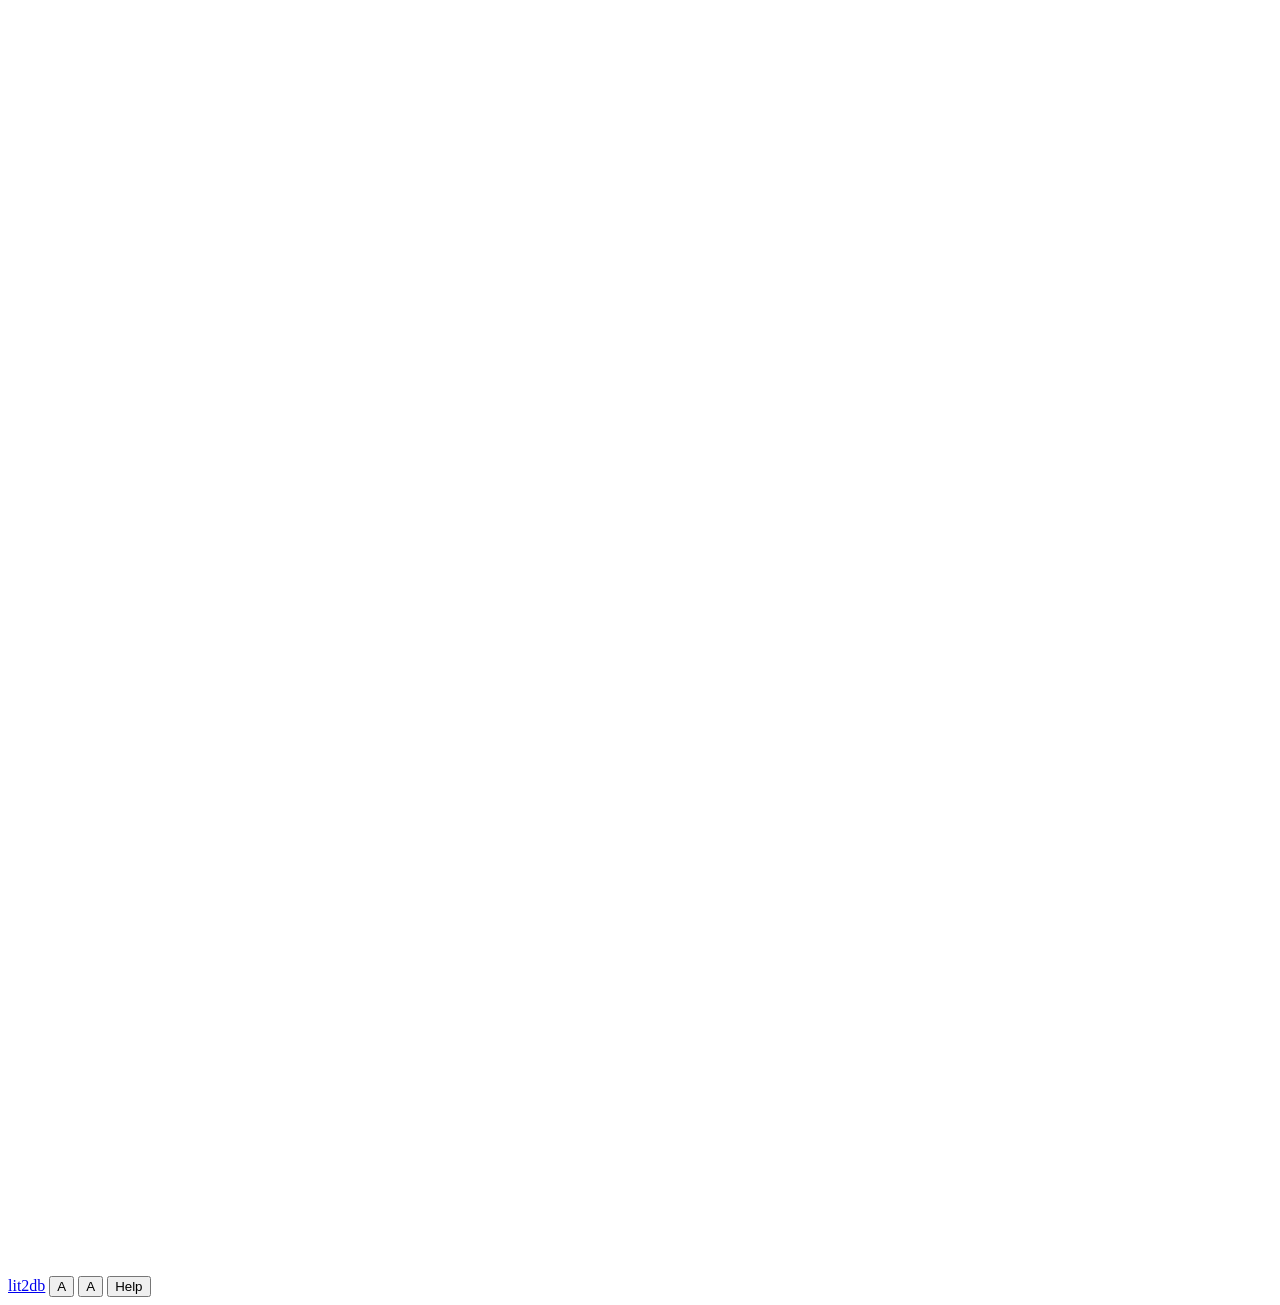
==== plugins/lit2db/src/lit2db/app/static/index.html @ 1ccd36a0 "The front door: lit2db opens a page that walks a professor from a question to spreadsheets (D-211) O" ====
<!doctype html>
<html lang="en" data-size="small">
<head>
<meta charset="utf-8">
<meta name="viewport" content="width=device-width, initial-scale=1">
<title>lit2db</title>
<link rel="preconnect" href="https://fonts.googleapis.com">
<link rel="preconnect" href="https://fonts.gstatic.com" crossorigin>
<link href="https://fonts.googleapis.com/css2?family=Atkinson+Hyperlegible:ital,wght@0,400;0,700;1,400&family=Literata:opsz,wght@7..72,500;7..72,600&display=swap" rel="stylesheet">
<link rel="stylesheet" href="/static/app.css">
</head>
<body>
<header class="top">
  <a class="logo" href="#" data-go="home"><i><svg viewBox="0 0 20 20" aria-hidden="true"><rect x="3" y="4" width="9" height="2.2" rx="1.1" fill="#fff"/><rect x="3" y="8.9" width="14" height="2.2" rx="1.1" fill="#fff"/><rect x="3" y="13.8" width="14" height="2.2" rx="1.1" fill="#fff"/></svg></i>lit2db</a>
  <span class="crumb" id="crumb"></span>
  <span class="sp"></span>
  <span class="size" role="group" aria-label="Text size">
    <button class="s" data-size="small" title="Small text">A</button>
    <button class="l" data-size="large" title="Large text">A</button>
  </span>
  <button class="help" id="help">Help</button>
</header>
<nav class="progress" id="progress" aria-label="Progress" hidden></nav>
<main id="main"></main>

<div class="modal" id="helpbox" hidden>
  <div class="card">
    <h2>How lit2db works</h2>
    <p class="sub">Six steps, in order. You can go back to any step you have finished.</p>
    <p><b>1. Your question.</b> Say what you want to find out, in your own words.</p>
    <p><b>2. What to collect.</b> lit2db drafts the columns of your table. You tick what you want.</p>
    <p><b>3. Which papers.</b> You see what the search finds before anything is downloaded.</p>
    <p><b>4. Reading.</b> lit2db reads each paper on this Mac, with your own Claude plan.</p>
    <p><b>5. Checking.</b> Values it was not sure about wait for you, beside the sentence they came from.</p>
    <p><b>6. Spreadsheets.</b> Three files you can open in Excel or Numbers.</p>
    <p class="hint">Your databases are kept in your Documents folder, under lit2db. To come back later, open Terminal and type <b>lit2db</b>.</p>
    <div class="answer"><button class="yes" id="helpclose">Got it</button></div>
  </div>
</div>
<script src="/static/app.js"></script>
</body>
</html>
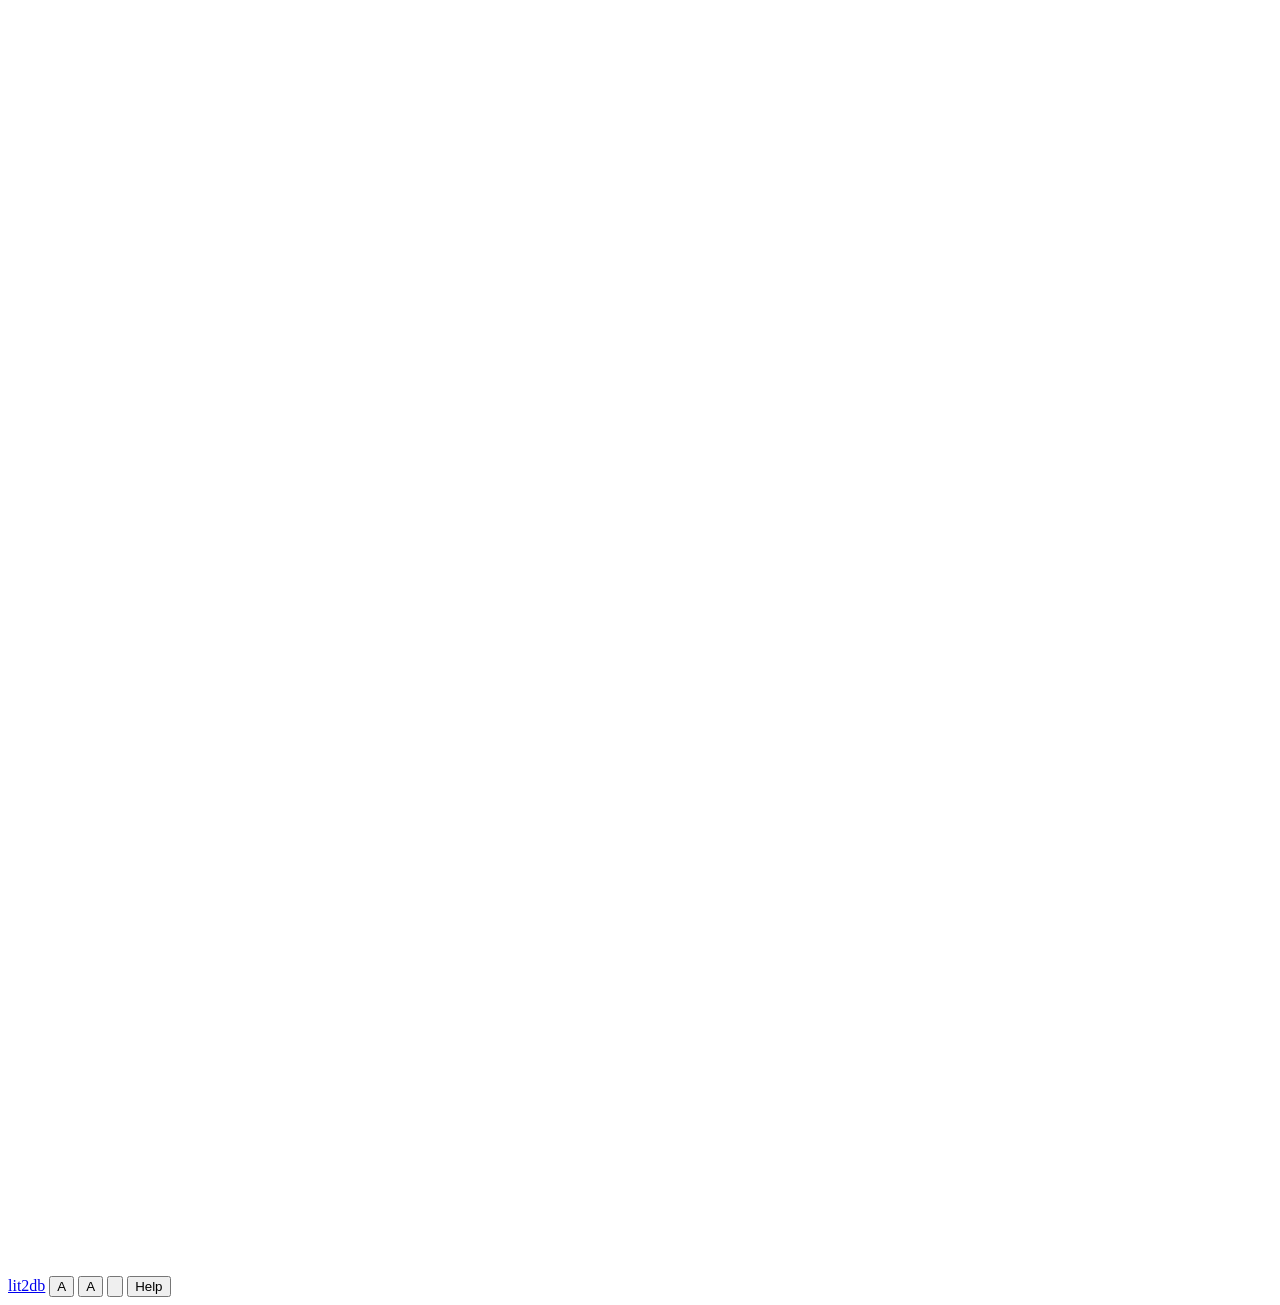
==== commit d0e687d5: "Checking inside the page, purpose as a ruled choice, and AP's first-run notes (D-212) Checking no lo" ====
--- a/plugins/lit2db/src/lit2db/app/static/index.html
+++ b/plugins/lit2db/src/lit2db/app/static/index.html
@@ -18,6 +18,7 @@
     <button class="s" data-size="small" title="Small text">A</button>
     <button class="l" data-size="large" title="Large text">A</button>
   </span>
+  <button class="sound" id="sound" aria-label="Sound"><svg viewBox="0 0 24 24" aria-hidden="true"><path d="M4 9h4l5-4v14l-5-4H4z" fill="currentColor"/><path class="waves" d="M16 8.5a5 5 0 0 1 0 7M18.5 6a8.5 8.5 0 0 1 0 12" fill="none" stroke="currentColor" stroke-width="2" stroke-linecap="round"/><path class="mute" d="M16.5 9.5l5 5M21.5 9.5l-5 5" fill="none" stroke="currentColor" stroke-width="2" stroke-linecap="round"/></svg></button>
   <button class="help" id="help">Help</button>
 </header>
 <nav class="progress" id="progress" aria-label="Progress" hidden></nav>
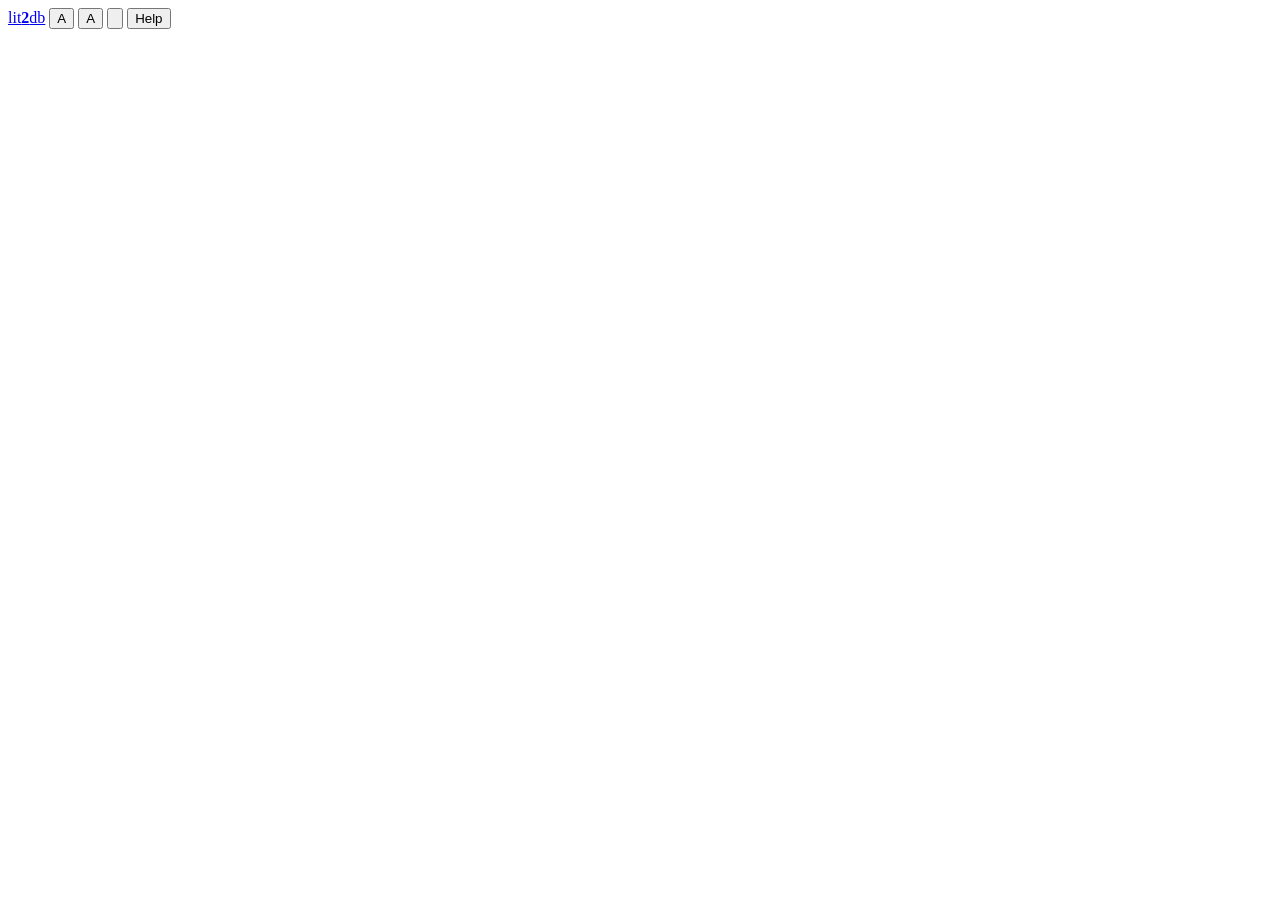
==== commit 2b25413b: "A quieter look: system fonts, a deeper ground on its own layer, a wordmark From AP's notes on the bl" ====
--- a/plugins/lit2db/src/lit2db/app/static/index.html
+++ b/plugins/lit2db/src/lit2db/app/static/index.html
@@ -4,14 +4,11 @@
 <meta charset="utf-8">
 <meta name="viewport" content="width=device-width, initial-scale=1">
 <title>lit2db</title>
-<link rel="preconnect" href="https://fonts.googleapis.com">
-<link rel="preconnect" href="https://fonts.gstatic.com" crossorigin>
-<link href="https://fonts.googleapis.com/css2?family=Atkinson+Hyperlegible:ital,wght@0,400;0,700;1,400&family=Literata:opsz,wght@7..72,500;7..72,600&display=swap" rel="stylesheet">
 <link rel="stylesheet" href="/static/app.css">
 </head>
 <body>
 <header class="top">
-  <a class="logo" href="#" data-go="home"><i><svg viewBox="0 0 20 20" aria-hidden="true"><rect x="3" y="4" width="9" height="2.2" rx="1.1" fill="#fff"/><rect x="3" y="8.9" width="14" height="2.2" rx="1.1" fill="#fff"/><rect x="3" y="13.8" width="14" height="2.2" rx="1.1" fill="#fff"/></svg></i>lit2db</a>
+  <a class="logo" href="#" data-go="home" aria-label="lit2db, all databases">lit<b>2</b>db</a>
   <span class="crumb" id="crumb"></span>
   <span class="sp"></span>
   <span class="size" role="group" aria-label="Text size">
